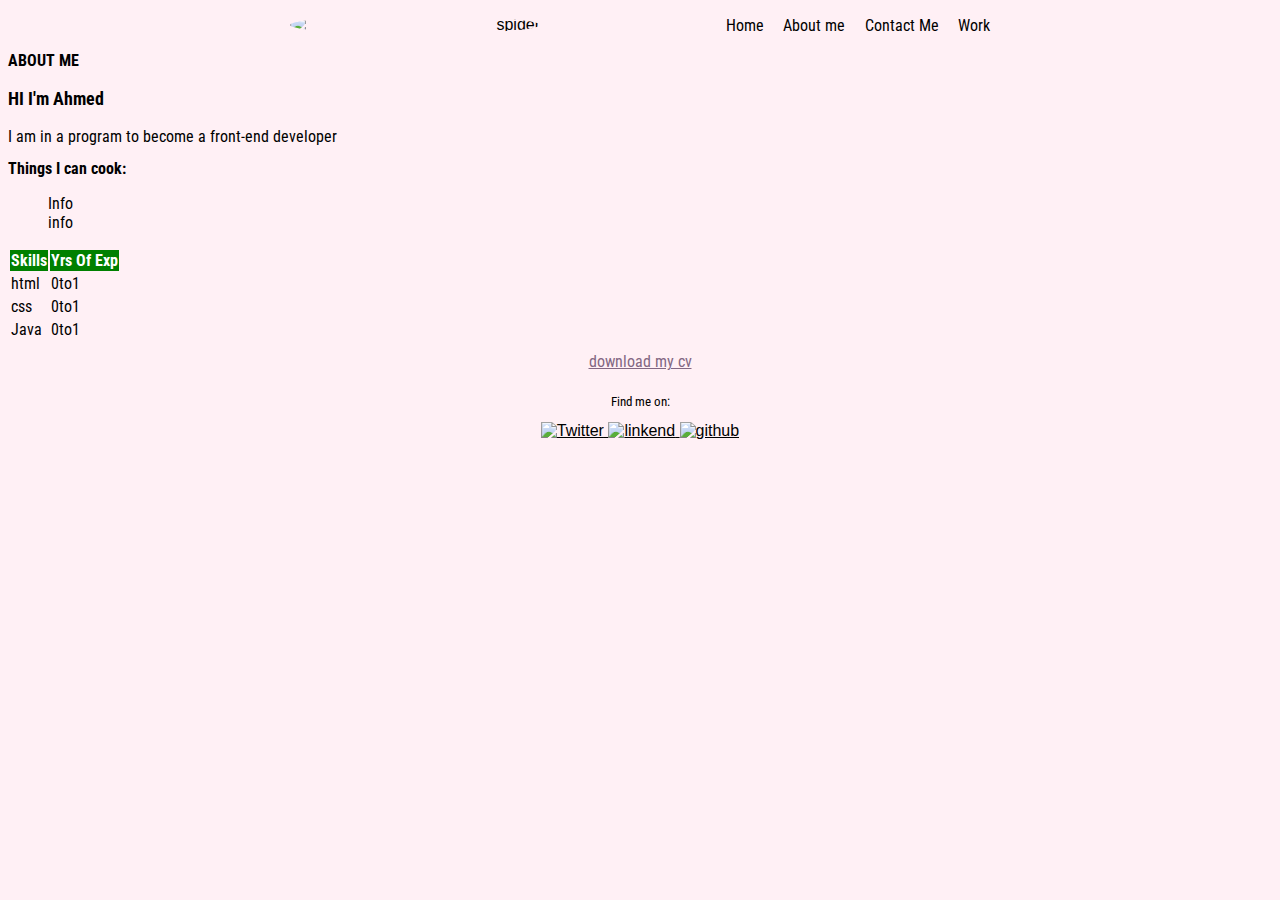
==== about.html @ f66d5918 "Capitalizes the A in my about page to give it better indication" ====
<!DOCTYPE html>
<html lang="en">
    <head>
        <meta charset="UTF-8">
        <title>About page</title>
        <link rel="shortcut icon" type="img/png" href="img/pomegranate.svg">
        <link rel="preconnect" href="https://fonts.googleapis.com">
        <link rel="preconnect" href="https://fonts.gstatic.com" crossorigin>
        <link
            href="https://fonts.googleapis.com/css2?family=Edu+AU+VIC+WA+NT+Dots:wght@400..700&family=Roboto+Condensed:ital,wght@0,100..900;1,100..900&display=swap"
            rel="stylesheet">
        <link rel="stylesheet" type="text/css" href="css/normalize.css">
        <link rel="stylesheet" type="text/css" href="css/style.production.css">
    </head>
    <body>
        <header class="page-header__item">
            <nav class="main-navigation page-header__item">
                <div class="profile">
                    <img src="img/spider.svg" alt="spider"
                        class="profile__portrait">
                    <ul role="menubar" class="naviagtion--list">
                        <li role="presentation">
                            <a href="index.html" role="menuitem"
                                class="naviagtion--list__item--active">Home</a>
                        </li>
                        <li role="presentation">
                            <a href="about.html" role="menuitem"
                                class="naviagtion--list__item--active">About
                                me</a>
                        </li>
                        <li role="presentation">
                            <a href="contact.html" role="menuitem"
                                class="naviagtion--list__item--active">Contact
                                Me</a>
                        </li>
                        <li>
                            <a href="work.html" role="menuitem"
                                class="naviagtion--list__item--active">Work</a>
                        </li>
                    </ul>
                </div>
            </nav>
        </header>

        <main>
            <h2>ABOUT ME</h2>
            <h3>HI I'm Ahmed </h3>
            <span>I am in a program to become a front-end developer</span>

            <h2>Things I can cook:</h2>
            <ul class="list-about">
                <li>Info</li>
                <li>info</li>
            </ul>

            <table>
                <thead>
                    <tr>
                        <th>Skills</th>
                        <th>Yrs Of Exp</th>
                    </tr>
                </thead>
                <tbody>
                    <tr>
                        <td>html</td>
                        <td>0to1</td>
                    </tr>
                    <tr>
                        <td>css</td>
                        <td>0to1</td>
                    </tr>
                    <tr>
                        <td>Java </td>
                        <td>0to1</td>
                    </tr>
                </tbody>
            </table>

            <div class="container">
                <a href="/" class="button3" download> download my cv </a>
            </div>
        </main>

        <footer class="page-footer">
            <p>Find me on: </p>
            <div class="social-media">
                <!-- Twitter logo -->
                <a href="https://www.instagram.com">
                    <img src="img/twitter.svg" alt="Twitter">
                </a>
                <!--linknd logo-->
                <a href="">
                    <img src="img/linkedin.svg" alt="linkend">
                </a>
                <!--github logo-->
                <a href="https://github.com/aren-a1212/aren-a1212.github.io.git">
                    <img src="img/github.svg" alt="github">
                </a>
            </div>
        </footer>
    </body>
</html>
---- css/style.production.css ----
:root{
    --primary-colorlinks:#ee0000/#ffffff;
    --secondary-color:#e0b354;
    --textcolor: black;
    --dark-grey:#2b2b2b;
    --mainfontfamily:"Roboto Condensed", sans-serif;
    --maintxtcolor:brown;
    --buttoncolor:#836783;
    --backgroundpagecolor:	#FFF0F5;
   
}

body {
    font-family: var(--mainfontfamily);
    font-weight: 400;
    font-size: 16px;
    background-color:var(--backgroundpagecolor);
}
head{
    font-size: 16px;
    font-family: var(--mainfontfamily);
    color: var(--textcolor);
}
.site-header{
    display: -webkit-box;
    display: -ms-flexbox;
    display: flex;
    -webkit-box-pack: left;
        -ms-flex-pack: left;
            justify-content: left;
}
.items__header{
    display: -webkit-box;
    display: -ms-flexbox;
    display: flex;
    -webkit-box-align: center;
        -ms-flex-align: center;
            align-items: center;
    -webkit-box-pack: left;
        -ms-flex-pack: left;
            justify-content: left;
}
.list-about{
    text-align:left;
    list-style: none;
}
p{
    text-align: center;
}


a {
    color:var(--primary-colorlinks);
}

a:visited {
    color:var(--primary-colorlinks) ;
}
a:hover , a:focus {
    text-decoration: underline;
}
a:active{
    color:var(--primary-colorlinks) ;
}

 .button3{
    display: block;
    margin: auto;
    width: 15%;
padding: 10px;
font-size: 16px;
border: none;
background-color:var(--backgroundpagecolor);
cursor: pointer;
text-align: center;
color:var(--buttoncolor);
 }

.button:hover , button:focus {
    cursor: pointer;
    opacity: 0.8;
}
 .button__secondary{
    color:var(--textcolor);
    background-color:var(--secondary-color);
}
.button3:hover{
    background:var(--buttoncolor);
    font-size: larger;
}
.naviagtion--list{
    list-style-type: none;
}
.naviagtion--list li{
    display: inline-block;
    margin-left: 15px;
}
.naviagtion--list__item--active{
    -webkit-text-decoration: aqua;
            text-decoration: aqua;
    font-family:var(--mainfontfamily);
    color: var(--textcolor);
    cursor: pointer;
    display: -webkit-box;
    display: -ms-flexbox;
    display: flex;
    -webkit-box-pack:end;
        -ms-flex-pack:end;
            justify-content:flex-end;
    
}
.main-navigation{
    -webkit-box-pack: end;
        -ms-flex-pack: end;
            justify-content: flex-end;
}
.index-container{
    display:grid;
    justify-content:center;
    width: 900px; 
margin: 0px auto 0px auto; 

}

form{
    background-color: lab(lightness a b);
    font-family:var(--mainfontfamily);
}
/*chaing buttons */
.contact-us{
    padding: 10px;
    border-radius: 8px;
    box-shadow:var(--backgroundpagecolor);
    max-width: 600px;
    width: 100%;
    margin: auto;
      }
      
      input[type=submit]:hover {
        background-color:var(--buttoncolor);
      }
      
.standard-label{
    display: block;
    height: 20px;
    border: none;
    outline: none;
    padding-left: 25px;
    color: #666;
    border-radius: 20px;
}
.standard-label:focus{
    border: 2px solid #ff994f;
}

header{
    font-family: 'Franklin Gothic Medium', 'Arial Narrow', Arial, sans-serif;
}
h3{
    color:var(--mainfontfamily);
    font-size: large;
}
h2{
    color: var(--mainfontfamily);
    font-family: var(--mainfontfamily);
    font-size: medium;
}
P{
    font-size: small;
font-family:var(--mainfontfamily);
text-align:center;
}

thead{
    font-family:var(--mainfontfamily);
    gap: 10px;
    background-color: green;
            Color: white;
            border: 1px solid black;
            padding: 5px
}
tbody{
    border: 1px solid black;
    padding: 5px
}

.page-footer{
font-family: Arial, Helvetica, sans-serif;
color: var(--mainfontfamily);
clear: both;
display: -webkit-box;
display: -ms-flexbox;
display: flex;
text-align:center;
-webkit-box-orient: vertical;
-webkit-box-direction: normal;
    -ms-flex-direction: column;
        flex-direction: column;
 -webkit-box-pack: center;
     -ms-flex-pack: center;
         justify-content: center;
}

@-webkit-keyframes float {
	0% {
		-webkit-box-shadow: 0 5px 15px 0px rgba(0,0,0,0.6);
		        box-shadow: 0 5px 15px 0px rgba(0,0,0,0.6);
		-webkit-transform: translatey(0px);
		        transform: translatey(0px);
	}
	50% {
		-webkit-box-shadow: 0 25px 15px 0px rgba(0,0,0,0.2);
		        box-shadow: 0 25px 15px 0px rgba(0,0,0,0.2);
		-webkit-transform: translatey(-20px);
		        transform: translatey(-20px);
	}
	100% {
		-webkit-box-shadow: 0 5px 15px 0px rgba(0,0,0,0.6);
		        box-shadow: 0 5px 15px 0px rgba(0,0,0,0.6);
		-webkit-transform: translatey(0px);
		        transform: translatey(0px);
	}
}

@keyframes float {
	0% {
		-webkit-box-shadow: 0 5px 15px 0px rgba(0,0,0,0.6);
		        box-shadow: 0 5px 15px 0px rgba(0,0,0,0.6);
		-webkit-transform: translatey(0px);
		        transform: translatey(0px);
	}
	50% {
		-webkit-box-shadow: 0 25px 15px 0px rgba(0,0,0,0.2);
		        box-shadow: 0 25px 15px 0px rgba(0,0,0,0.2);
		-webkit-transform: translatey(-20px);
		        transform: translatey(-20px);
	}
	100% {
		-webkit-box-shadow: 0 5px 15px 0px rgba(0,0,0,0.6);
		        box-shadow: 0 5px 15px 0px rgba(0,0,0,0.6);
		-webkit-transform: translatey(0px);
		        transform: translatey(0px);
	}
}
.profile__portrait{
    float: left;
    width: 250px;
    margin-right: 40px;
    border-radius: 50%;
    -webkit-transform: translatey(0px);
        -ms-transform: translatey(0px);
            transform: translatey(0px);
	-webkit-animation: float 6s ease-in-out infinite;
	        animation: float 6s ease-in-out infinite;
}

.profile{
    max-width: 700px;
    margin: 0 auto;
}
*{
    -webkit-box-sizing: border-box;
            box-sizing: border-box;
}

.page-header__item{
 -webkit-box-flex: 0;
     -ms-flex: 0 1 200;
         flex: 0 1 200;
}
.page-header__item:last-child{
    -webkit-box-flex: 1;
        -ms-flex-positive: 1;
            flex-grow: 1;
    text-align: right;
}
section{
    display: inline-block;
}

#grid-container{
    display: -ms-grid;
    display: grid;
    -ms-grid-columns:1fr 100px 1fr;
    grid-template-columns:repeat(2,1fr);
    padding: 10px;
    -webkit-column-gap: 100px;
       -moz-column-gap: 100px;
            column-gap: 100px 
}
.grid-item{ 
    display:inline-block;
    background-color:lightseagreen;
    border: 10px;
    padding:20px;
    width: auto;
    -webkit-transition: trasnform 0.4 ease;
    -o-transition: trasnform 0.4 ease;
    transition: trasnform 0.4 ease;
    cursor: pointer;
}
#grid-container,h1{
    font-size: medium;
    text-align: center;
    color:var(--textcolor);
}
.grid-item:hover{
    -webkit-transform: scale(1.05);
        -ms-transform: scale(1.05);
            transform: scale(1.05);
}
@media all and (max-width:480px) {
#grid-container {
    -ms-grid-columns:1fr 1% 1fr;
    grid-template-columns:repeat(2,1fr);
    gap: 1%;
}
.grid-item:last-child{
    grid-column: auto;
    grid-row: auto;
}
}
@media all and (min-width: 481px) and (max-width:768px){
    #grid-container{
        -ms-grid-columns:1fr 5% 1fr;
        grid-template-columns:repeat(2,1fr);
        gap: 5%;
       font-family: 'Courier New', Courier, monospace;
    }
    .grid-item:last-child{
      grid-row: auto;
      grid-column: auto;
}
}
@media all and (min-width:769px) and (max-width: 1200px){
    #grid-container{
    -ms-grid-columns:1fr 5% 1fr;
    grid-template-columns:repeat(2,1fr);
    gap: 5%;
}
.grid-item:last-child{
    grid-row: auto;
    grid-column: auto;
}
  h1{
    font-size: larger;
    font-family: 'Courier New', Courier, monospace;
}
} 
@media all and (min-width:1200px){
    #grid-container{
        -ms-grid-columns: 1fr 5% 1fr;
        grid-template-columns: repeat(2,1fr);
        gap: 5%;
    }
    .grid-item:last-child{
        grid-row: auto;
        grid-column: auto;
    }
    #grid-container,h1{
        font-size: larger;
        font-family: var(--mainfontfamily);
    }
}

#about-picture{
    text-align: center;
}
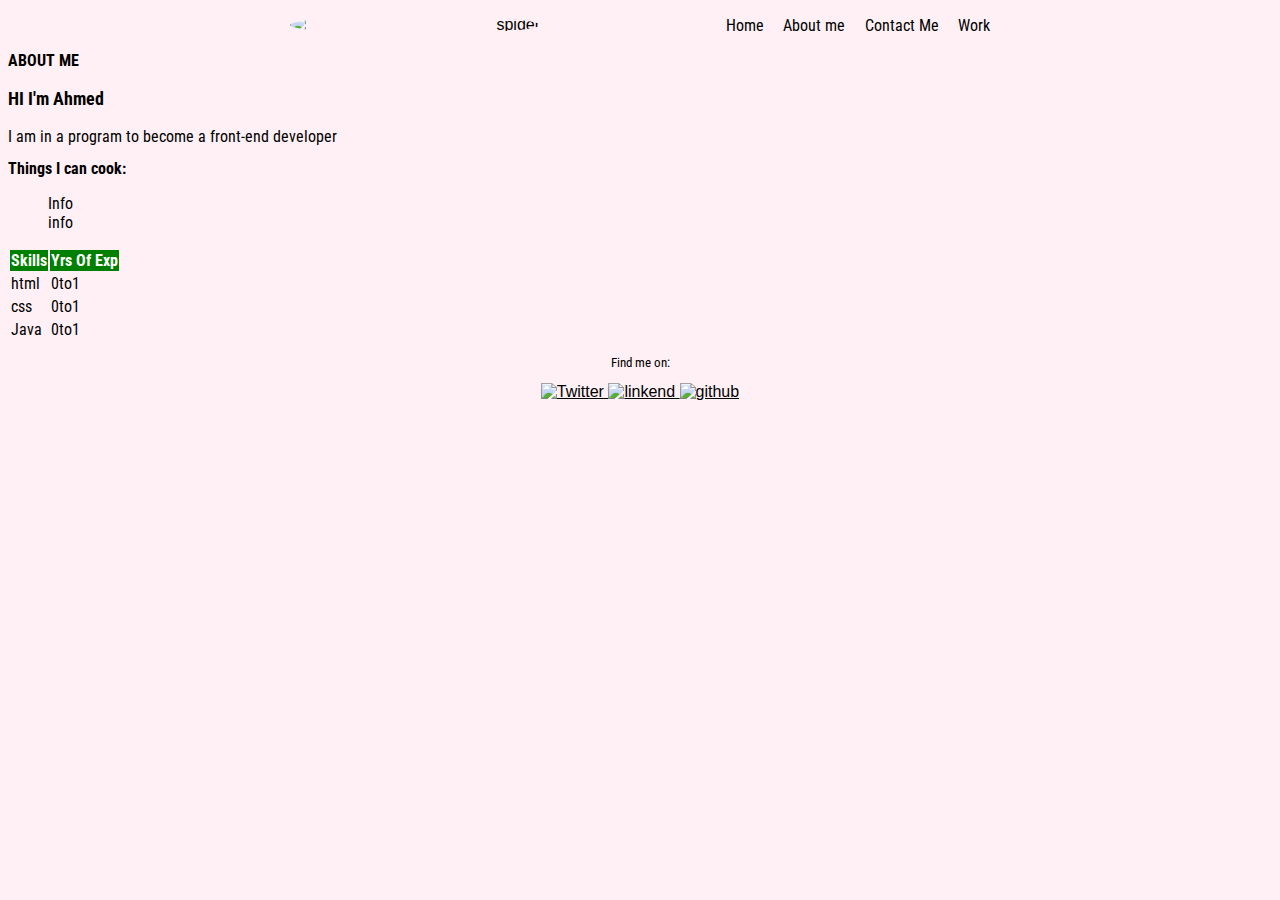
==== commit 79fbd552: "Removed dummy text and added links to my footer page in work file" ====
--- a/about.html
+++ b/about.html
@@ -75,10 +75,6 @@
                     </tr>
                 </tbody>
             </table>
-
-            <div class="container">
-                <a href="/" class="button3" download> download my cv </a>
-            </div>
         </main>
 
         <footer class="page-footer">
@@ -89,7 +85,7 @@
                     <img src="img/twitter.svg" alt="Twitter">
                 </a>
                 <!--linknd logo-->
-                <a href="">
+                <a href="https://www.linkedin.com">
                     <img src="img/linkedin.svg" alt="linkend">
                 </a>
                 <!--github logo-->
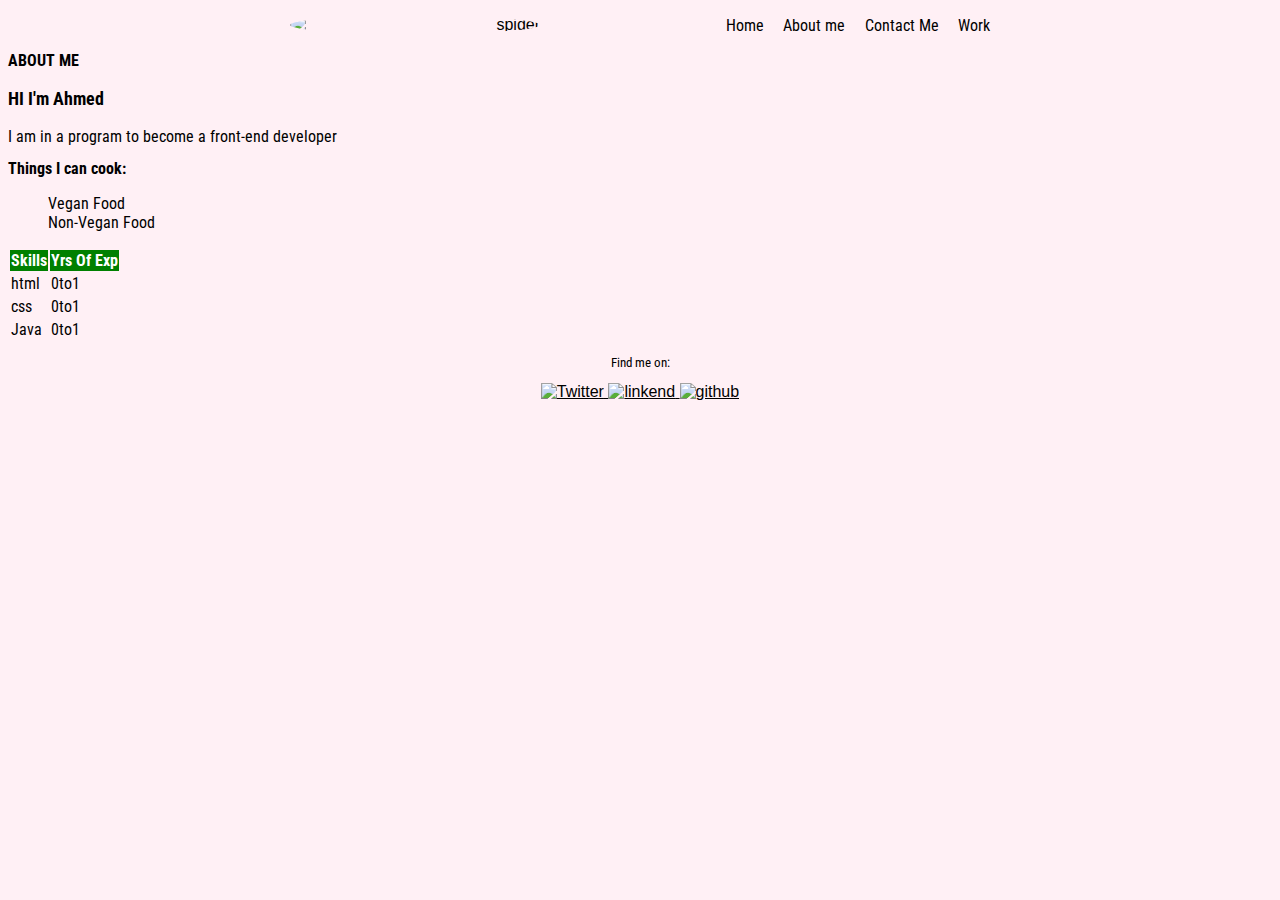
==== commit 7396e410: "updated info under my things I can cook." ====
--- a/about.html
+++ b/about.html
@@ -49,8 +49,8 @@
 
             <h2>Things I can cook:</h2>
             <ul class="list-about">
-                <li>Info</li>
-                <li>info</li>
+                <li>Vegan Food</li>
+                <li>Non-Vegan Food</li>
             </ul>
 
             <table>
